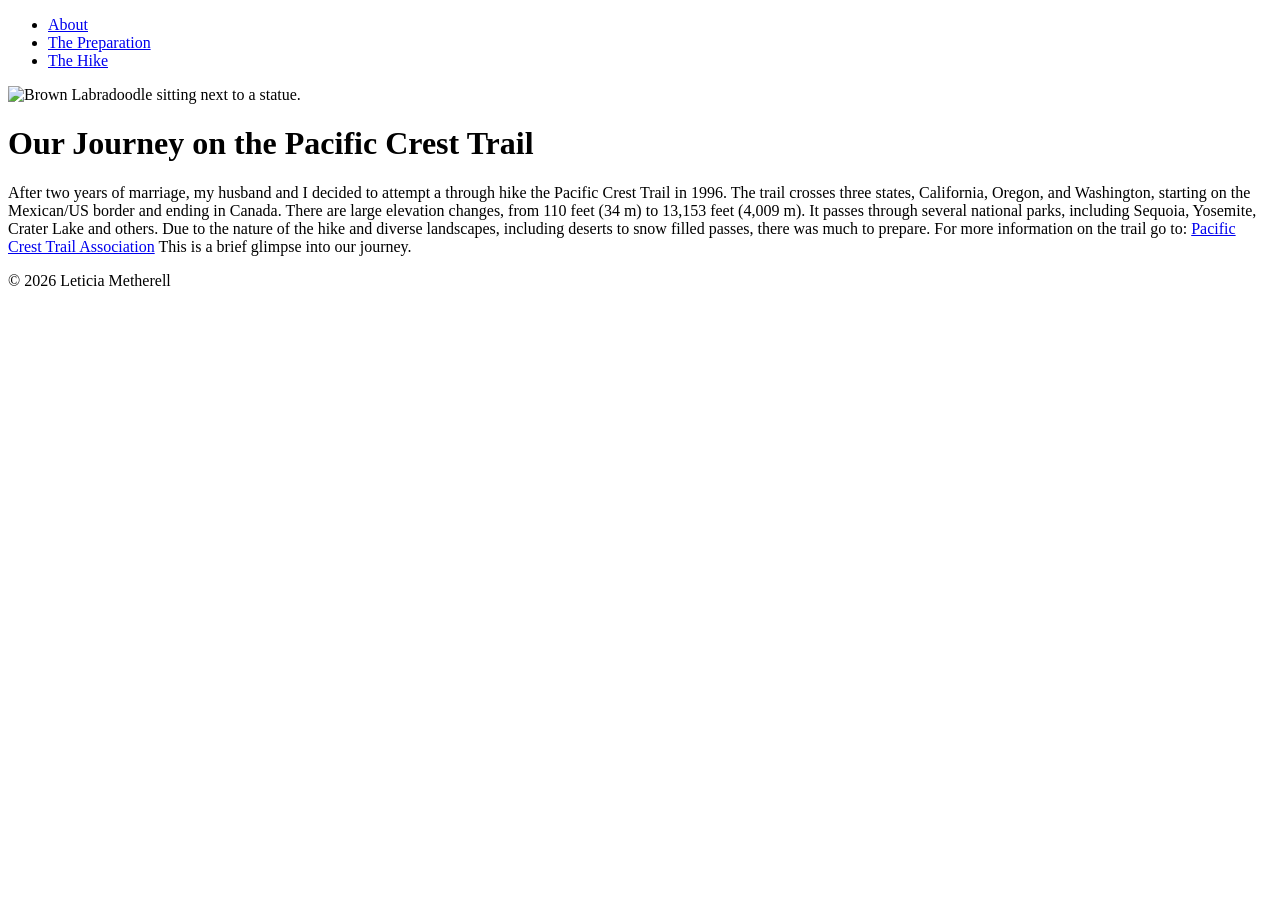
==== index.html @ 118ef4df "Pacific Crest Trail Website" ====
<!DOCTYPE html>
<html lang="en">

<head>
  <meta charset="utf-8">
  <meta name="viewport" content="width=device-width">
  <title>Our Pacific Crest Trail Journey</title>
  <!-- You will need to link to the CSS file -->
  <link rel="stylesheet" href="css/style.css">
</head>

<body>
  <main>
      <ul>
        <li><a href="index.html">About</a></li>
        <li><a href="Preparation.html">The Preparation</a></li>
        <li><a href="journey.html">The Hike</a></li>
      </ul>
      <img src="images/BaconGallupPark.jpg" width="200" alt="Brown Labradoodle sitting next to a statue.">
      <h1>Our Journey on the Pacific Crest Trail</h1>
    <p>After two years of marriage, my husband and I decided to attempt a through hike the Pacific Crest Trail in 1996.   The trail crosses three states, California, Oregon, and Washington, starting on the Mexican/US border and ending in Canada. There are large elevation changes, from 110 feet (34 m) to 13,153 feet (4,009 m).  It passes through several national parks, including Sequoia, Yosemite, Crater Lake and others. Due to the nature of the hike and diverse landscapes, including deserts to snow filled passes, there was much to prepare. For more information on the trail go to:  <a href="https://www.pcta.org/take-a-hike/">Pacific Crest Trail Association</a> This is a brief glimpse into our journey.</p>

  </main>
  <footer>
       © 2026 Leticia Metherell 
  </footer>

</body>

</html>
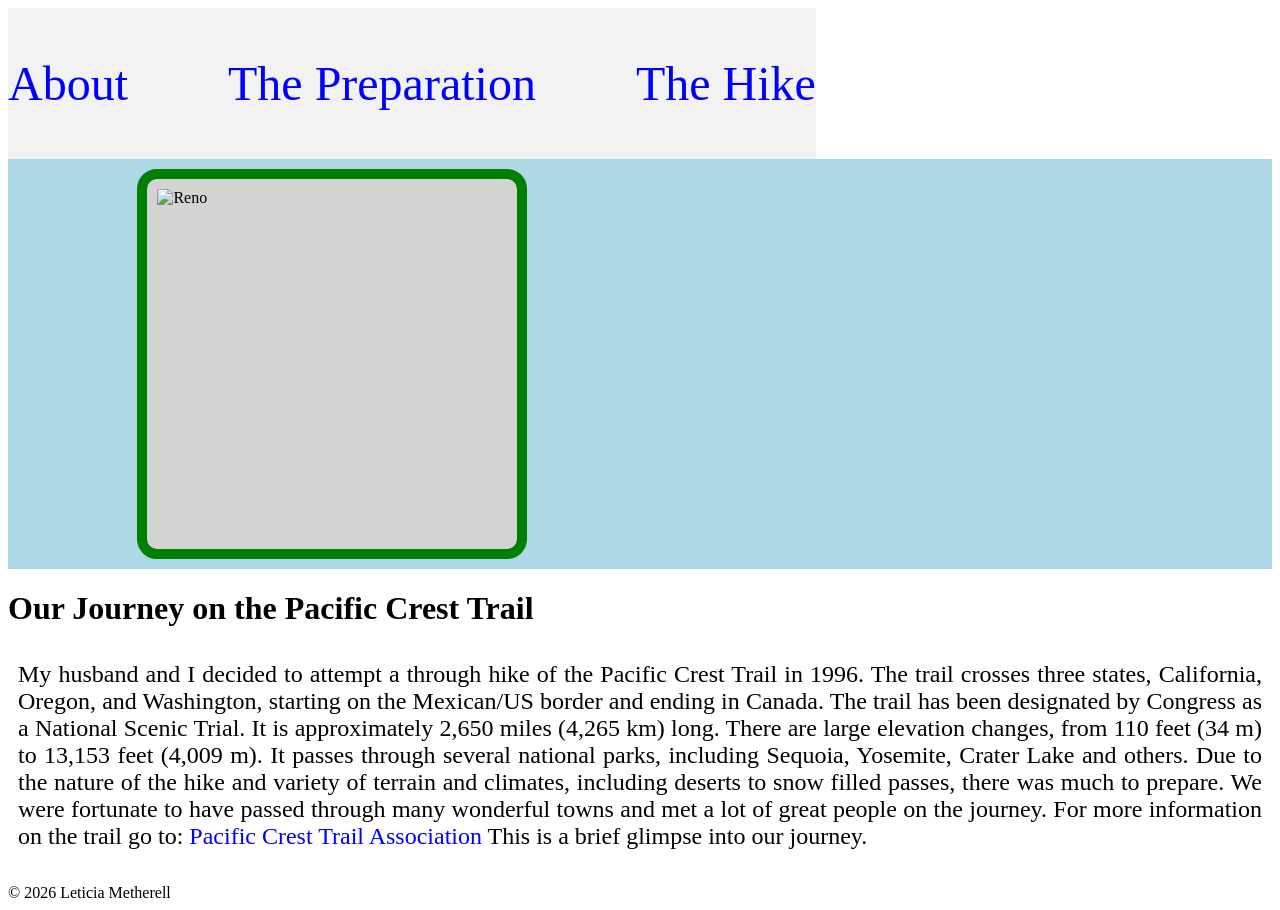
==== commit 09750559: "Updated PCT Website" ====
--- a/index.html
+++ b/index.html
@@ -5,20 +5,25 @@
   <meta charset="utf-8">
   <meta name="viewport" content="width=device-width">
   <title>Our Pacific Crest Trail Journey</title>
-  <!-- You will need to link to the CSS file -->
-  <link rel="stylesheet" href="css/style.css">
+  <link rel="stylesheet" href="style.css">
 </head>
-
 <body>
-  <main>
-      <ul>
-        <li><a href="index.html">About</a></li>
-        <li><a href="Preparation.html">The Preparation</a></li>
-        <li><a href="journey.html">The Hike</a></li>
-      </ul>
-      <img src="images/BaconGallupPark.jpg" width="200" alt="Brown Labradoodle sitting next to a statue.">
+    <a href="#main-content" class="skip-link">Skip to main content</a>  
+    <header>
+      <nav>
+        <ul>
+          <li><a href="index.html">About</a></li>
+          <li><a href="Preparation.html">The Preparation</a></li>
+          <li><a href="journey.html">The Hike</a></li>
+        </ul> 
+      </nav>
+    </header>
+    <main id="main-content" tabindex="-1">
+     <div class="grid">
+        <img src="https://raw.githubusercontent.com/lmetherell/PCT-Website/refs/heads/main/320%20Raw.JPG" alt="Reno" width="50" height="50">
+      </div>
       <h1>Our Journey on the Pacific Crest Trail</h1>
-    <p>After two years of marriage, my husband and I decided to attempt a through hike the Pacific Crest Trail in 1996.   The trail crosses three states, California, Oregon, and Washington, starting on the Mexican/US border and ending in Canada. There are large elevation changes, from 110 feet (34 m) to 13,153 feet (4,009 m).  It passes through several national parks, including Sequoia, Yosemite, Crater Lake and others. Due to the nature of the hike and diverse landscapes, including deserts to snow filled passes, there was much to prepare. For more information on the trail go to:  <a href="https://www.pcta.org/take-a-hike/">Pacific Crest Trail Association</a> This is a brief glimpse into our journey.</p>
+    <p>My husband and I decided to attempt a through hike of the Pacific Crest Trail in 1996.   The trail crosses three states, California, Oregon, and Washington, starting on the Mexican/US border and ending in Canada. The trail has been designated by Congress as a National Scenic Trial.  It is approximately 2,650 miles (4,265 km) long. There are large elevation changes, from 110 feet (34 m) to 13,153 feet (4,009 m).  It passes through several national parks, including Sequoia, Yosemite, Crater Lake and others. Due to the nature of the hike and variety of terrain and climates, including deserts to snow filled passes, there was much to prepare. We were fortunate to have passed through many wonderful towns and met a lot of great people on the journey. For more information on the trail go to:  <a href="https://www.pcta.org/take-a-hike/">Pacific Crest Trail Association</a> This is a brief glimpse into our journey.</p>
 
   </main>
   <footer>
--- a/style.css
+++ b/style.css
@@ -0,0 +1,101 @@
+.skip-link{
+  position: absolute;
+  top: -999px;
+  left: -999px;
+  width: 1px;
+  height: 1px;
+  overflow: hidden;
+}
+.skip-link:focus {
+  position: fixed;
+  top: 10px;
+  left: 10px;
+  width: auto;
+  height: auto;
+  z-index:9999;
+  background-color: #000;
+  color: #fff;  
+  padding: 10 px 15 px;
+  text-decoration: none;
+}
+header{
+  font-family: 'Times New Roman', Times, serif;
+  font-size: 200%;
+  display: inline-block;
+  width: fit-content;
+  text-align: center;
+  color: brown;
+  line-height: normal;
+}
+nav{
+  display: inline-block;
+  width: 100%;
+  text-align: center;
+  background-color: #f2f2f2;
+  padding: 10px 0;
+  font-size: 150%;
+}
+nav{
+  display:flex;
+  justify-content: center;
+  padding: 0;
+
+}
+
+ul{
+  display:flex;
+  gap: 100px;
+  justify-content: center;  
+  list-style-type: none;
+  padding: 0;
+  color:black
+}
+
+.grid{
+  display: grid;
+  grid-template-columns: 40% 40%;
+  gap: 10px;
+  padding: 10px;
+
+}
+.grid img{
+  width: 100%;
+  max-width: 350px;
+  height: auto;
+  border: 10px green solid;
+  padding: 10px;
+  border-radius: 20px;
+  background-color: lightgrey;
+  object-fit: cover;
+}
+div{
+  display: grid;
+  justify-content: center;
+  grid-template-columns: 1fr 1fr;
+  gap: 20px;
+}
+a{
+  color: blue;
+  text-decoration: none;
+}
+a:hover{
+  color: red;
+  text-decoration: underline;
+  font-style: italic;
+  font-weight: bold;
+  font-size: xx-large;
+}
+div:nth-child(odd){
+  background-color: lightblue;
+}
+p{
+  font-family: 'Times New Roman', Times, serif;
+  font-size: 150%;
+  line-height: normal;
+  color: black;
+  text-align: justify;
+  padding: 10px;}
+
+  #special-list{
+    font-size: 150%;
+   } 
